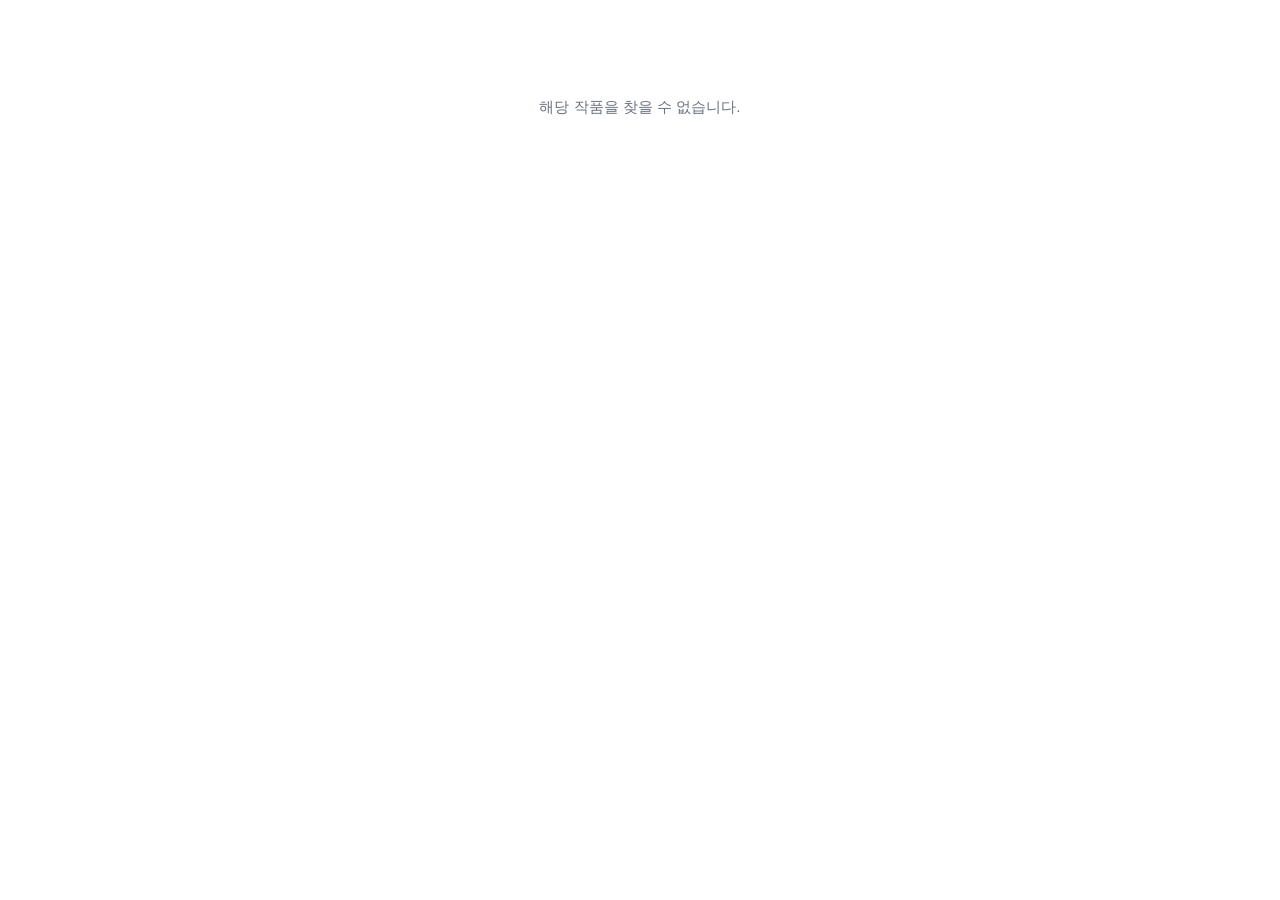
==== detail.html @ ca6b266f "Add landing page with category-based works listing Landing page centers on intro/contact links and t" ====
<!DOCTYPE html>
<html lang="ko">
<head>
  <meta charset="UTF-8">
  <meta name="viewport" content="width=device-width, initial-scale=1.0">
  <title>Work Detail · SangWoo Chon</title>
  <link rel="stylesheet" href="assets/css/style.css">
</head>
<body>
  <main class="page" id="detail-root"></main>

  <script src="assets/js/data.js"></script>
  <script src="assets/js/detail.js"></script>
</body>
</html>
---- assets/css/style.css ----
:root {
  --bg: #ffffff;
  --fg: #1a1a1a;
  --muted: #6b7280;
  --border: #e5e7eb;
  --accent: #2563eb;
  --card-bg: #f9fafb;
}

@media (prefers-color-scheme: dark) {
  :root {
    --bg: #111114;
    --fg: #f2f2f3;
    --muted: #9ca3af;
    --border: #2a2a30;
    --accent: #60a5fa;
    --card-bg: #1a1a1f;
  }
}

* {
  box-sizing: border-box;
}

body {
  margin: 0;
  font-family: -apple-system, BlinkMacSystemFont, "Segoe UI", Pretendard, Roboto, sans-serif;
  background: var(--bg);
  color: var(--fg);
  line-height: 1.6;
}

a {
  color: inherit;
  text-decoration: none;
}

/* ---------- Landing page ---------- */

.landing {
  min-height: 100vh;
  display: flex;
  flex-direction: column;
  align-items: center;
  justify-content: center;
  text-align: center;
  padding: 2rem 1.5rem;
  gap: 2.5rem;
}

.landing h1 {
  font-size: 2rem;
  margin: 0 0 0.5rem;
}

.landing .tagline {
  color: var(--muted);
  margin: 0;
}

.contact-links {
  display: flex;
  gap: 1.25rem;
  justify-content: center;
  flex-wrap: wrap;
}

.contact-links a {
  display: inline-flex;
  align-items: center;
  gap: 0.4rem;
  padding: 0.5rem 1rem;
  border: 1px solid var(--border);
  border-radius: 999px;
  font-size: 0.9rem;
  transition: border-color 0.15s ease;
}

.contact-links a:hover {
  border-color: var(--accent);
  color: var(--accent);
}

.category-nav {
  display: flex;
  gap: 1.25rem;
  flex-wrap: wrap;
  justify-content: center;
}

.category-card {
  width: 200px;
  padding: 1.75rem 1.25rem;
  border: 1px solid var(--border);
  border-radius: 12px;
  background: var(--card-bg);
  transition: transform 0.15s ease, border-color 0.15s ease;
}

.category-card:hover {
  transform: translateY(-3px);
  border-color: var(--accent);
}

.category-card .cat-title {
  font-weight: 600;
  font-size: 1.05rem;
  display: block;
  margin-bottom: 0.35rem;
}

.category-card .cat-note {
  font-size: 0.8rem;
  color: var(--muted);
}

/* ---------- List / Detail pages ---------- */

.page {
  max-width: 760px;
  margin: 0 auto;
  padding: 3rem 1.5rem 5rem;
}

.back-link {
  display: inline-block;
  margin-bottom: 1.5rem;
  color: var(--muted);
  font-size: 0.9rem;
}

.back-link:hover {
  color: var(--accent);
}

.page h1 {
  margin-bottom: 2rem;
}

.work-list {
  display: flex;
  flex-direction: column;
  gap: 1rem;
}

.work-card {
  display: block;
  padding: 1.25rem 1.5rem;
  border: 1px solid var(--border);
  border-radius: 10px;
  background: var(--card-bg);
  transition: border-color 0.15s ease;
}

.work-card:hover {
  border-color: var(--accent);
}

.work-card .work-title {
  font-weight: 600;
  font-size: 1.05rem;
  margin-bottom: 0.35rem;
  display: block;
}

.work-meta {
  display: flex;
  gap: 0.75rem;
  flex-wrap: wrap;
  font-size: 0.82rem;
  color: var(--muted);
  margin-bottom: 0.5rem;
}

.work-summary {
  font-size: 0.9rem;
  color: var(--muted);
}

.empty-state {
  color: var(--muted);
  font-size: 0.95rem;
  padding: 2rem 0;
  text-align: center;
}

.detail-meta {
  display: flex;
  gap: 1rem;
  flex-wrap: wrap;
  font-size: 0.85rem;
  color: var(--muted);
  margin-bottom: 2rem;
  padding-bottom: 1.5rem;
  border-bottom: 1px solid var(--border);
}

.detail-content {
  font-size: 0.98rem;
}

.detail-link {
  display: inline-block;
  margin-top: 2rem;
  padding: 0.6rem 1.2rem;
  border: 1px solid var(--accent);
  border-radius: 8px;
  color: var(--accent);
  font-size: 0.9rem;
}
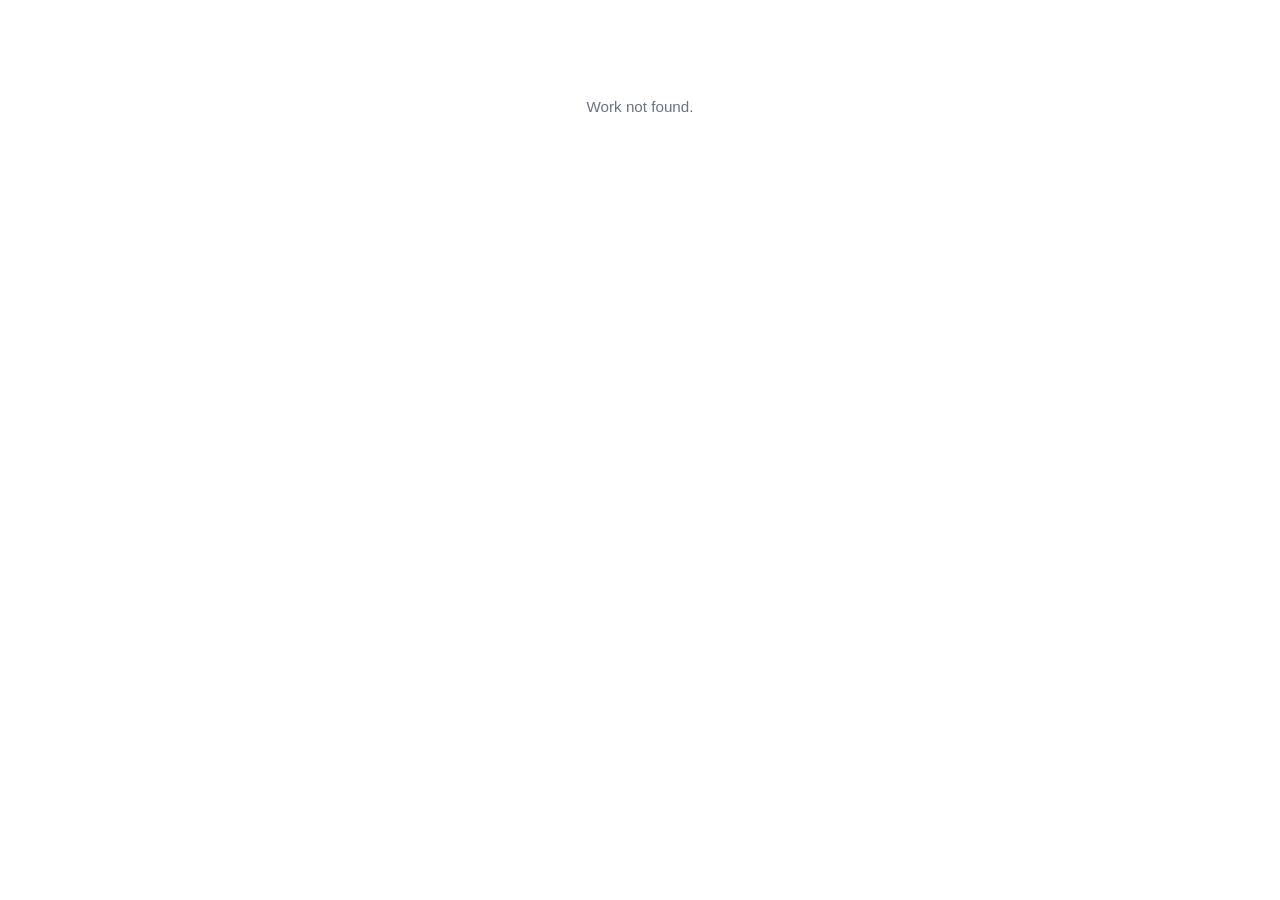
==== commit 567cfd85: "Redesign homepage as 3-column profile layout Left column: photo, name, education, tags, contact link" ====
--- a/detail.html
+++ b/detail.html
@@ -1,5 +1,5 @@
 <!DOCTYPE html>
-<html lang="ko">
+<html lang="en">
 <head>
   <meta charset="UTF-8">
   <meta name="viewport" content="width=device-width, initial-scale=1.0">
--- a/assets/css/style.css
+++ b/assets/css/style.css
@@ -37,37 +37,113 @@
 
 /* ---------- Landing page ---------- */
 
-.landing {
+.profile-layout {
+  display: grid;
+  grid-template-columns: 240px minmax(0, 1fr) 240px;
+  gap: 2.5rem;
+  max-width: 1120px;
+  margin: 0 auto;
+  padding: 3rem 1.5rem;
+  align-items: start;
   min-height: 100vh;
+}
+
+.profile-sidebar {
   display: flex;
   flex-direction: column;
   align-items: center;
+  text-align: center;
+  gap: 1.25rem;
+}
+
+.avatar {
+  width: 140px;
+  height: 140px;
+  border-radius: 50%;
+  object-fit: cover;
+  border: 1px solid var(--border);
+}
+
+.profile-sidebar h1 {
+  font-size: 1.3rem;
+  margin: 0;
+}
+
+.side-block {
+  width: 100%;
+  text-align: left;
+}
+
+.side-block h2 {
+  font-size: 0.85rem;
+  text-transform: uppercase;
+  letter-spacing: 0.05em;
+  color: var(--muted);
+  margin: 0 0 0.75rem;
+}
+
+.edu-list {
+  list-style: none;
+  margin: 0;
+  padding: 0;
+  display: flex;
+  flex-direction: column;
+  gap: 1rem;
+}
+
+.edu-list li {
+  display: flex;
+  flex-direction: column;
+  gap: 0.15rem;
+}
+
+.edu-school {
+  font-weight: 600;
+  font-size: 0.9rem;
+}
+
+.edu-degree {
+  font-size: 0.82rem;
+  color: var(--muted);
+}
+
+.edu-date {
+  font-size: 0.78rem;
+  color: var(--muted);
+}
+
+.tag-list {
+  display: flex;
+  flex-wrap: wrap;
+  gap: 0.5rem;
   justify-content: center;
-  text-align: center;
-  padding: 2rem 1.5rem;
-  gap: 2.5rem;
-}
-
-.landing h1 {
-  font-size: 2rem;
-  margin: 0 0 0.5rem;
-}
-
-.landing .tagline {
-  color: var(--muted);
-  margin: 0;
+}
+
+.tag {
+  font-size: 0.78rem;
+  padding: 0.3rem 0.7rem;
+  border-radius: 999px;
+  background: var(--card-bg);
+  border: 1px solid var(--border);
+  color: var(--muted);
 }
 
 .contact-links {
   display: flex;
-  gap: 1.25rem;
+  gap: 0.75rem;
   justify-content: center;
   flex-wrap: wrap;
+}
+
+.contact-links-vertical {
+  flex-direction: column;
+  width: 100%;
 }
 
 .contact-links a {
   display: inline-flex;
   align-items: center;
+  justify-content: center;
   gap: 0.4rem;
   padding: 0.5rem 1rem;
   border: 1px solid var(--border);
@@ -81,16 +157,71 @@
   color: var(--accent);
 }
 
-.category-nav {
-  display: flex;
-  gap: 1.25rem;
-  flex-wrap: wrap;
-  justify-content: center;
+.profile-main h2,
+.profile-projects h2 {
+  font-size: 1rem;
+  text-transform: uppercase;
+  letter-spacing: 0.05em;
+  color: var(--muted);
+  margin: 0 0 1.25rem;
+}
+
+.experience-list {
+  list-style: none;
+  margin: 0;
+  padding: 0;
+  display: flex;
+  flex-direction: column;
+  gap: 1.5rem;
+}
+
+.experience-item {
+  padding-bottom: 1.5rem;
+  border-bottom: 1px solid var(--border);
+}
+
+.experience-item:last-child {
+  border-bottom: none;
+}
+
+.exp-header {
+  display: flex;
+  justify-content: space-between;
+  align-items: baseline;
+  gap: 1rem;
+  margin-bottom: 0.3rem;
+}
+
+.exp-title {
+  font-weight: 600;
+  font-size: 1rem;
+}
+
+.exp-date {
+  font-size: 0.8rem;
+  color: var(--muted);
+  white-space: nowrap;
+}
+
+.exp-org {
+  font-size: 0.85rem;
+  color: var(--muted);
+  margin: 0 0 0.4rem;
+}
+
+.exp-desc {
+  font-size: 0.92rem;
+  margin: 0;
+}
+
+.category-nav-vertical {
+  display: flex;
+  flex-direction: column;
+  gap: 1rem;
 }
 
 .category-card {
-  width: 200px;
-  padding: 1.75rem 1.25rem;
+  padding: 1.25rem 1.1rem;
   border: 1px solid var(--border);
   border-radius: 12px;
   background: var(--card-bg);
@@ -104,14 +235,21 @@
 
 .category-card .cat-title {
   font-weight: 600;
-  font-size: 1.05rem;
+  font-size: 0.95rem;
   display: block;
   margin-bottom: 0.35rem;
 }
 
 .category-card .cat-note {
-  font-size: 0.8rem;
-  color: var(--muted);
+  font-size: 0.78rem;
+  color: var(--muted);
+}
+
+@media (max-width: 860px) {
+  .profile-layout {
+    grid-template-columns: 1fr;
+    min-height: 0;
+  }
 }
 
 /* ---------- List / Detail pages ---------- */
